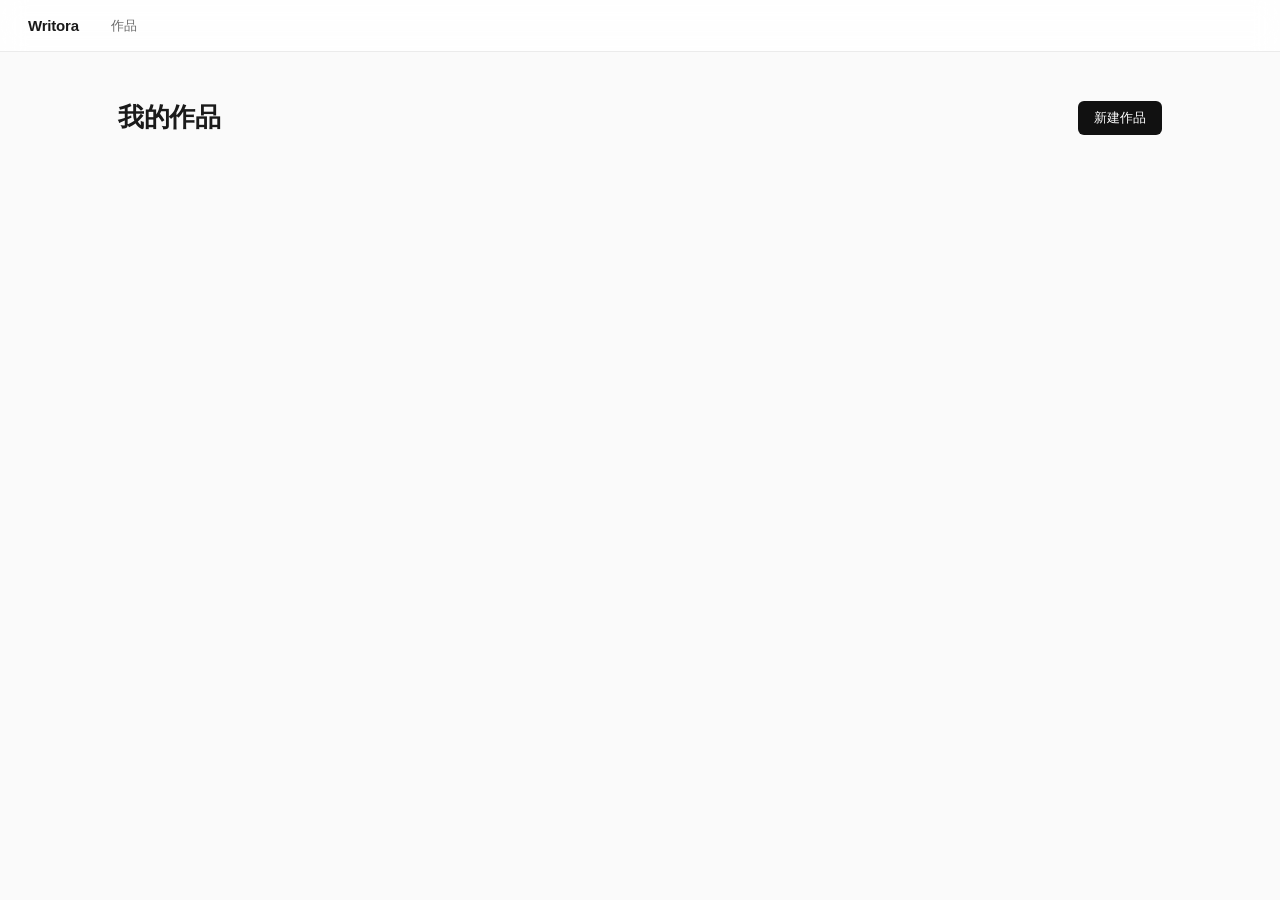
==== templates/index.html @ ce7c6f2c "Writora: AI novel writing assistant with DeepSeek integration Flask + SQLite backend, three-column e" ====
<!DOCTYPE html>
<html lang="zh-CN">
<head>
    <meta charset="UTF-8">
    <meta name="viewport" content="width=device-width, initial-scale=1.0">
    <title>Writora — AI 小说写作</title>
    <link rel="stylesheet" href="/static/style.css">
</head>
<body>
    <nav>
        <a href="/" class="nav-brand">Writora</a>
        <a href="/" class="nav-link">作品</a>
    </nav>

    <div class="container">
        <div class="header">
            <h1>我的作品</h1>
            <button class="btn btn-primary" onclick="showCreate()">新建作品</button>
        </div>
        <div id="list" class="grid"></div>
    </div>

    <div class="modal-overlay" id="modal">
        <div class="modal">
            <h2>新建作品</h2>
            <div class="field"><label>书名</label><input id="m-title" placeholder="给你的故事起个名字"></div>
            <div class="field"><label>类型</label><input id="m-genre" placeholder="玄幻 · 都市 · 科幻 · 悬疑 ..."></div>
            <div class="field"><label>简介</label><textarea id="m-desc" rows="3" placeholder="一句话描述你想写的故事"></textarea></div>
            <div class="modal-actions">
                <button class="btn btn-ghost" onclick="closeModal()">取消</button>
                <button class="btn btn-primary" onclick="create()">创建</button>
            </div>
        </div>
    </div>

    <div class="toast" id="toast"></div>
    <script src="/static/app.js"></script>
    <script>loadList();</script>
</body>
</html>
---- static/style.css ----
* { margin: 0; padding: 0; box-sizing: border-box; }

:root {
    --bg: #fafafa;
    --surface: #fff;
    --hover: #f5f5f5;
    --border: #ebebeb;
    --text: #1a1a1a;
    --text2: #6b6b6b;
    --text3: #b0b0b0;
    --primary: #111;
    --accent: #ff5e3a;
    --radius: 10px;
    --font: -apple-system, BlinkMacSystemFont, "SF Pro Display", "PingFang SC", "Microsoft YaHei", sans-serif;
}

body {
    font-family: var(--font);
    background: var(--bg);
    color: var(--text);
    -webkit-font-smoothing: antialiased;
}

/* ─── Nav ──────────────────────────────── */
nav {
    height: 52px;
    display: flex; align-items: center;
    padding: 0 28px;
    border-bottom: 1px solid var(--border);
    background: rgba(255,255,255,.82);
    backdrop-filter: blur(12px);
    position: sticky; top: 0; z-index: 100;
    gap: 32px;
}
.nav-brand {
    font-size: 15px; font-weight: 650; color: var(--text);
    text-decoration: none; letter-spacing: -.2px;
}
.nav-link {
    font-size: 13px; color: var(--text2); text-decoration: none;
    font-weight: 450;
}
.nav-link:hover { color: var(--text); }

/* ─── Layout ────────────────────────────── */
.container {
    max-width: 1100px; margin: 0 auto; padding: 48px 28px 80px;
}

/* ─── Page Title Row ─────────────────────── */
.header {
    display: flex; align-items: flex-end; justify-content: space-between;
    margin-bottom: 36px;
}
.header h1 { font-size: 26px; font-weight: 650; letter-spacing: -.4px; }

/* ─── Buttons ────────────────────────────── */
.btn {
    display: inline-flex; align-items: center; gap: 6px;
    padding: 8px 16px; border-radius: 6px; border: none;
    font-size: 13px; font-weight: 500; cursor: pointer;
    font-family: var(--font); transition: all .15s;
    letter-spacing: -.1px;
}
.btn-primary {
    background: var(--primary); color: #fff;
}
.btn-primary:hover { opacity: .85; }
.btn-ghost {
    background: none; color: var(--text2);
    border: 1px solid var(--border);
}
.btn-ghost:hover { background: var(--hover); }
.btn-sm { padding: 5px 10px; font-size: 12px; }
.btn-icon {
    background: none; border: none; cursor: pointer;
    color: var(--text3); padding: 4px; border-radius: 4px;
}
.btn-icon:hover { color: var(--text); background: var(--hover); }

/* ─── Empty State ────────────────────────── */
.empty-state {
    text-align: center; padding: 100px 0;
}
.empty-state .icon { font-size: 40px; margin-bottom: 16px; opacity: .6; }
.empty-state h3 { font-size: 16px; font-weight: 550; margin-bottom: 6px; }
.empty-state p { font-size: 13px; color: var(--text2); margin-bottom: 20px; }

/* ─── Novel Grid ─────────────────────────── */
.grid {
    display: grid;
    grid-template-columns: repeat(auto-fill, minmax(300px, 1fr));
    gap: 12px;
}
.card {
    background: var(--surface);
    border: 1px solid var(--border);
    border-radius: var(--radius);
    padding: 20px 22px;
    cursor: pointer;
    transition: all .15s;
    display: flex; gap: 16px; align-items: flex-start;
    position: relative;
}
.card:hover {
    border-color: #ccc;
    box-shadow: 0 2px 12px rgba(0,0,0,.04);
}
.card-cover {
    width: 44px; height: 56px;
    background: #f0f0f0; border-radius: 5px;
    display: flex; align-items: center; justify-content: center;
    font-size: 22px; flex-shrink: 0;
}
.card-info { flex: 1; min-width: 0; }
.card-info h3 { font-size: 15px; font-weight: 550; margin-bottom: 4px; }
.card-meta { font-size: 12px; color: var(--text2); display: flex; gap: 14px; }
.card-date { font-size: 12px; color: var(--text3); margin-top: 4px; }
.card .btn-icon {
    position: absolute; top: 10px; right: 10px;
    opacity: 0; transition: opacity .15s;
}
.card:hover .btn-icon { opacity: .5; }
.card .btn-icon:hover { opacity: 1; }

/* ─── Modal ──────────────────────────────── */
.modal-overlay {
    display: none; position: fixed; inset: 0;
    background: rgba(0,0,0,.3); z-index: 200;
    align-items: center; justify-content: center;
    backdrop-filter: blur(3px);
}
.modal {
    background: var(--surface);
    border-radius: 14px; padding: 32px;
    width: 440px; max-width: 90vw;
    box-shadow: 0 20px 60px rgba(0,0,0,.15);
}
.modal h2 { font-size: 18px; font-weight: 600; margin-bottom: 24px; }
.field { margin-bottom: 14px; }
.field label {
    display: block; font-size: 12px; font-weight: 500;
    color: var(--text2); margin-bottom: 4px; text-transform: uppercase;
    letter-spacing: .5px;
}
.field input, .field textarea {
    width: 100%; padding: 8px 12px;
    border: 1px solid var(--border); border-radius: 6px;
    font-size: 14px; font-family: var(--font);
    transition: border-color .15s;
}
.field input:focus, .field textarea:focus {
    outline: none; border-color: var(--text);
}
.modal-actions { display: flex; gap: 8px; justify-content: flex-end; margin-top: 24px; }

/* ─── Novel Editor Layout ─────────────────── */
.editor-wrap {
    display: flex; gap: 0;
    height: calc(100vh - 52px);
    margin: 0 -28px;
}
.sidebar {
    width: 280px; flex-shrink: 0;
    border-right: 1px solid var(--border);
    background: var(--surface);
    display: flex; flex-direction: column;
    overflow: hidden;
}
.sidebar-header {
    padding: 20px;
    border-bottom: 1px solid var(--border);
}
.sidebar-header h3 { font-size: 15px; font-weight: 600; margin-bottom: 2px; }
.sidebar-header .meta { font-size: 12px; color: var(--text2); }
.sidebar-stats {
    display: flex; gap: 20px; margin-top: 10px;
    font-size: 12px; color: var(--text3);
}
.sidebar-stats strong { color: var(--text); font-size: 15px; font-weight: 600; display: block; }
.sidebar-body { flex: 1; overflow-y: auto; padding: 10px 14px; }
.sidebar-body .section-title {
    font-size: 11px; font-weight: 550; color: var(--text3);
    text-transform: uppercase; letter-spacing: .5px;
    padding: 8px 6px 4px;
}
.chapter-item {
    display: flex; align-items: center; justify-content: space-between;
    padding: 7px 10px; border-radius: 6px; cursor: pointer;
    font-size: 13px; transition: background .1s;
}
.chapter-item:hover { background: var(--hover); }
.chapter-item.active { background: #f0f0f0; font-weight: 500; }
.chapter-item .num { color: var(--text3); margin-right: 8px; font-size: 11px; }
.sidebar-footer {
    padding: 14px; border-top: 1px solid var(--border);
    display: flex; flex-direction: column; gap: 6px;
}

/* ─── Main Editor ─────────────────────────── */
.editor {
    flex: 1; display: flex; flex-direction: column;
    background: var(--surface); overflow: hidden;
}
.editor-top {
    display: flex; align-items: center; gap: 10px;
    padding: 10px 24px; border-bottom: 1px solid var(--border);
    background: #fcfcfc;
}
.editor-top select {
    border: 1px solid var(--border); border-radius: 6px;
    padding: 5px 10px; font-size: 13px; font-family: var(--font);
}
.word-count { margin-left: auto; font-size: 12px; color: var(--text3); }
.editor-body { flex: 1; overflow-y: auto; padding: 32px 48px; }
.editor-body input.title {
    width: 100%; border: none; font-size: 28px; font-weight: 600;
    padding-bottom: 16px; margin-bottom: 20px;
    border-bottom: 1px solid var(--border);
    font-family: var(--font); outline: none;
}
.editor-body input.title::placeholder { color: var(--text3); }
.editor-body textarea.content {
    width: 100%; border: none; resize: none; outline: none;
    font-size: 16px; line-height: 2; font-family: var(--font);
    min-height: 400px; color: var(--text);
}
.editor-body textarea.content::placeholder { color: var(--text3); }
.editor-bottom {
    display: flex; gap: 8px; padding: 14px 24px;
    border-top: 1px solid var(--border);
}

/* ─── AI Panel ────────────────────────────── */
.ai-panel {
    width: 340px; flex-shrink: 0;
    border-left: 1px solid var(--border);
    background: #fcfcfc;
    display: flex; flex-direction: column;
    overflow: hidden;
}
.ai-panel-header {
    padding: 16px 18px; border-bottom: 1px solid var(--border);
    font-size: 13px; font-weight: 550;
    display: flex; align-items: center; justify-content: space-between;
}
.ai-panel-body { flex: 1; overflow-y: auto; padding: 14px 18px; }
.ai-output { font-size: 14px; line-height: 1.9; white-space: pre-wrap; }
.ai-panel-footer {
    padding: 12px 18px; border-top: 1px solid var(--border);
    display: flex; gap: 6px;
}
.ai-panel-footer input {
    flex: 1; border: 1px solid var(--border); border-radius: 6px;
    padding: 8px 10px; font-size: 13px; font-family: var(--font);
}
.ai-panel-footer input:focus { outline: none; border-color: #ccc; }

/* ─── Tabs ────────────────────────────────── */
.tabs { display: flex; gap: 0; border-bottom: 1px solid var(--border); }
.tab {
    padding: 8px 14px; font-size: 12px; border: none; background: none;
    cursor: pointer; color: var(--text2); font-family: var(--font);
    border-bottom: 2px solid transparent; margin-bottom: -1px;
    transition: all .15s;
}
.tab.active { color: var(--text); border-bottom-color: var(--text); font-weight: 500; }
.tab-content { padding: 12px 0; }

/* ─── Toast ───────────────────────────────── */
.toast {
    position: fixed; bottom: 28px; left: 50%; transform: translateX(-50%);
    background: #1a1a1a; color: #fff; padding: 10px 24px;
    border-radius: 8px; font-size: 13px;
    opacity: 0; transition: opacity .2s; pointer-events: none; z-index: 999;
}
.toast.show { opacity: 1; }

/* ─── Misc ────────────────────────────────── */
.outline-textarea {
    width: 100%; height: 180px; border: 1px solid var(--border);
    border-radius: 6px; padding: 10px; font-size: 13px;
    font-family: var(--font); resize: vertical;
}
.outline-textarea:focus { outline: none; border-color: #ccc; }
.char-row {
    display: flex; align-items: center; justify-content: space-between;
    padding: 8px 0; border-bottom: 1px solid #f0f0f0;
}
.char-row .name { font-size: 14px; font-weight: 500; }
.char-row .role { font-size: 12px; color: var(--text2); }

@media (max-width: 900px) {
    .editor-wrap { flex-direction: column; }
    .sidebar { width: 100%; border-right: none; border-bottom: 1px solid var(--border); }
    .ai-panel { width: 100%; border-left: none; border-top: 1px solid var(--border); }
    .editor-body { padding: 24px; }
}
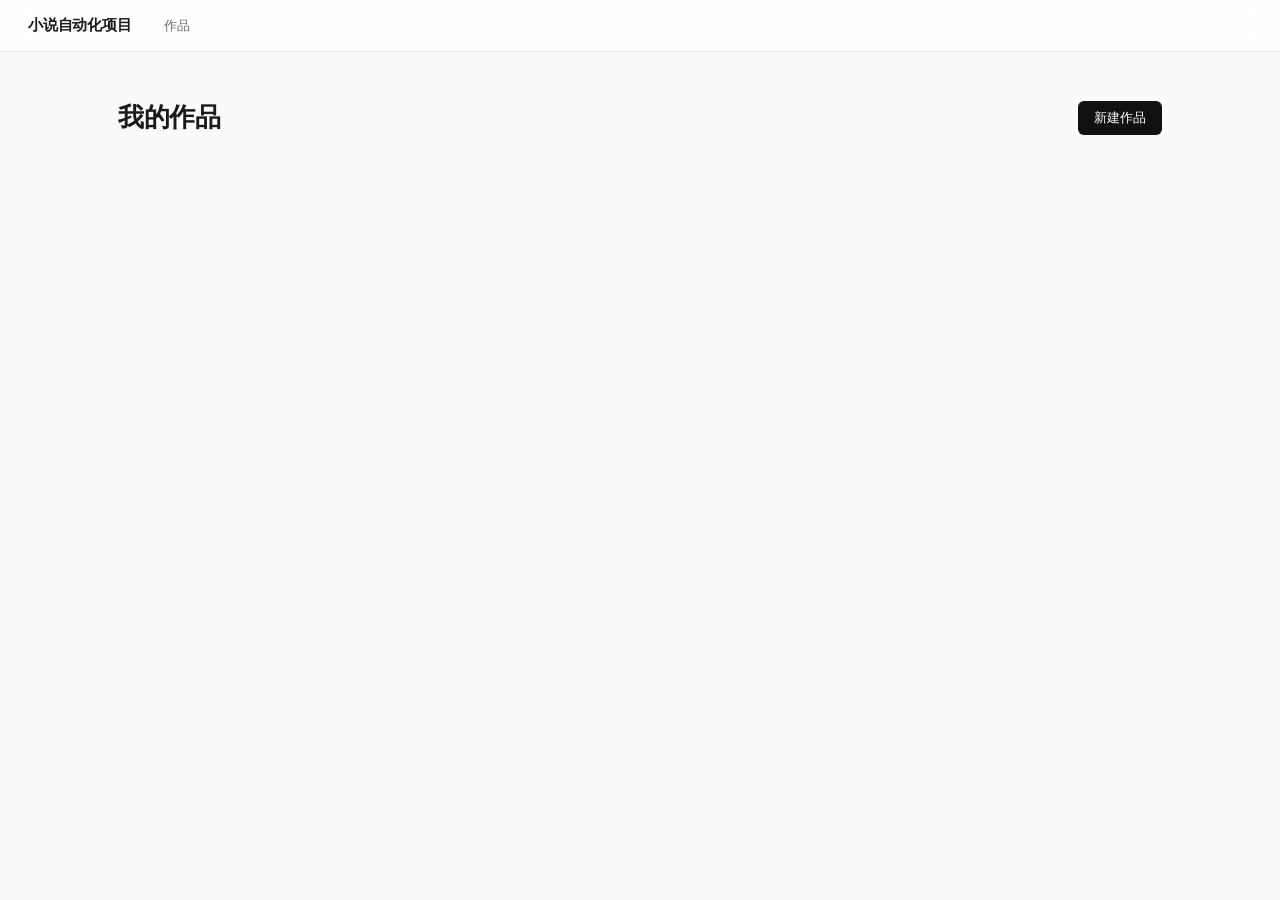
==== commit df78e4ff: "项目更名为"小说自动化项目" 更新 README、页面标题和导航栏名称" ====
--- a/templates/index.html
+++ b/templates/index.html
@@ -3,12 +3,12 @@
 <head>
     <meta charset="UTF-8">
     <meta name="viewport" content="width=device-width, initial-scale=1.0">
-    <title>Writora — AI 小说写作</title>
+    <title>小说自动化项目 — AI 小说写作</title>
     <link rel="stylesheet" href="/static/style.css">
 </head>
 <body>
     <nav>
-        <a href="/" class="nav-brand">Writora</a>
+        <a href="/" class="nav-brand">小说自动化项目</a>
         <a href="/" class="nav-link">作品</a>
     </nav>
 
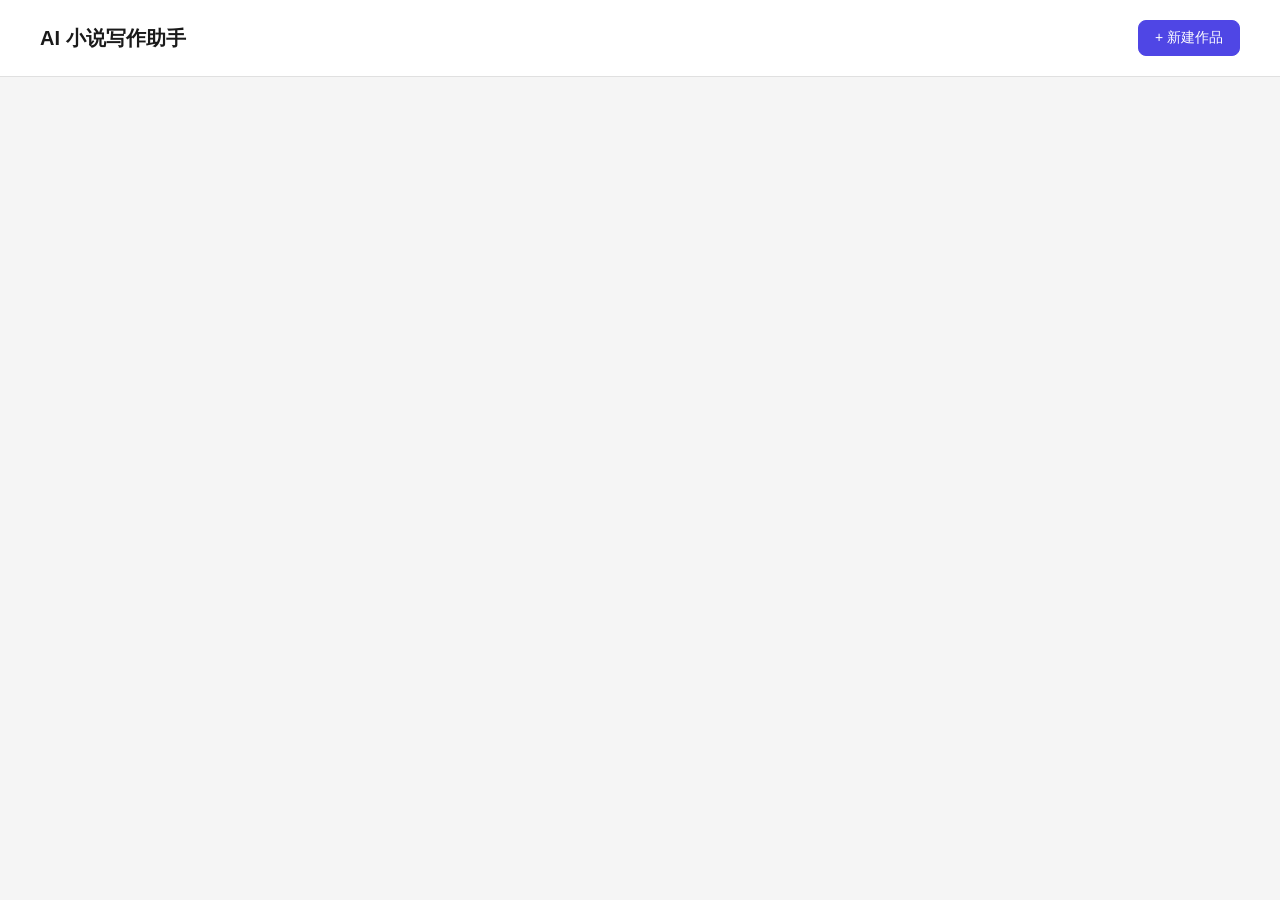
==== commit ae0fc749: "重构：AI 小说自动化写作助手 V2 - 模块化架构：拆分为 config/database/ai_client/app 四个模块 - 新增情节管理表、角色扩展字段（性格、背景故事） - 新增 AI " ====
--- a/templates/index.html
+++ b/templates/index.html
@@ -1,40 +1,37 @@
 <!DOCTYPE html>
 <html lang="zh-CN">
 <head>
-    <meta charset="UTF-8">
-    <meta name="viewport" content="width=device-width, initial-scale=1.0">
-    <title>小说自动化项目 — AI 小说写作</title>
-    <link rel="stylesheet" href="/static/style.css">
+<meta charset="UTF-8">
+<meta name="viewport" content="width=device-width, initial-scale=1.0">
+<title>AI 小说写作助手</title>
+<link rel="stylesheet" href="/static/style.css">
 </head>
 <body>
-    <nav>
-        <a href="/" class="nav-brand">小说自动化项目</a>
-        <a href="/" class="nav-link">作品</a>
-    </nav>
+<div id="app">
+  <header class="topbar">
+    <h1>AI 小说写作助手</h1>
+    <button class="btn primary" onclick="showCreateModal()">+ 新建作品</button>
+  </header>
 
-    <div class="container">
-        <div class="header">
-            <h1>我的作品</h1>
-            <button class="btn btn-primary" onclick="showCreate()">新建作品</button>
-        </div>
-        <div id="list" class="grid"></div>
+  <div id="novel-list" class="grid"></div>
+</div>
+
+<div id="create-modal" class="modal hidden">
+  <div class="modal-box">
+    <h2>新建作品</h2>
+    <label>书名</label>
+    <input id="new-title" type="text" placeholder="给你的作品起个名字">
+    <label>类型</label>
+    <input id="new-genre" type="text" placeholder="如：玄幻、都市、科幻、悬疑">
+    <label>创作风格（可选）</label>
+    <textarea id="new-style" rows="2" placeholder="如：轻松幽默、文笔细腻、快节奏爽文"></textarea>
+    <div class="modal-actions">
+      <button class="btn" onclick="closeCreateModal()">取消</button>
+      <button class="btn primary" onclick="createNovel()">创建</button>
     </div>
+  </div>
+</div>
 
-    <div class="modal-overlay" id="modal">
-        <div class="modal">
-            <h2>新建作品</h2>
-            <div class="field"><label>书名</label><input id="m-title" placeholder="给你的故事起个名字"></div>
-            <div class="field"><label>类型</label><input id="m-genre" placeholder="玄幻 · 都市 · 科幻 · 悬疑 ..."></div>
-            <div class="field"><label>简介</label><textarea id="m-desc" rows="3" placeholder="一句话描述你想写的故事"></textarea></div>
-            <div class="modal-actions">
-                <button class="btn btn-ghost" onclick="closeModal()">取消</button>
-                <button class="btn btn-primary" onclick="create()">创建</button>
-            </div>
-        </div>
-    </div>
-
-    <div class="toast" id="toast"></div>
-    <script src="/static/app.js"></script>
-    <script>loadList();</script>
+<script src="/static/app.js"></script>
 </body>
 </html>
--- a/static/style.css
+++ b/static/style.css
@@ -1,298 +1,133 @@
-* { margin: 0; padding: 0; box-sizing: border-box; }
-
 :root {
-    --bg: #fafafa;
-    --surface: #fff;
-    --hover: #f5f5f5;
-    --border: #ebebeb;
-    --text: #1a1a1a;
-    --text2: #6b6b6b;
-    --text3: #b0b0b0;
-    --primary: #111;
-    --accent: #ff5e3a;
-    --radius: 10px;
-    --font: -apple-system, BlinkMacSystemFont, "SF Pro Display", "PingFang SC", "Microsoft YaHei", sans-serif;
+  --bg: #f5f5f5;
+  --surface: #fff;
+  --border: #e0e0e0;
+  --text: #1a1a1a;
+  --text2: #666;
+  --primary: #4f46e5;
+  --primary-hover: #4338ca;
+  --danger: #ef4444;
+  --radius: 8px;
+  font-family: -apple-system, "PingFang SC", "Microsoft YaHei", sans-serif;
 }
 
-body {
-    font-family: var(--font);
-    background: var(--bg);
-    color: var(--text);
-    -webkit-font-smoothing: antialiased;
+* { box-sizing: border-box; margin: 0; padding: 0; }
+
+body { background: var(--bg); color: var(--text); min-height: 100vh; }
+
+/* ─── Common ─── */
+.btn {
+  padding: 8px 16px; border: 1px solid var(--border); border-radius: var(--radius);
+  background: var(--surface); cursor: pointer; font-size: 14px; color: var(--text);
+  transition: all .15s;
+}
+.btn:hover { background: #f0f0f0; }
+.btn.primary { background: var(--primary); color: #fff; border-color: var(--primary); }
+.btn.primary:hover { background: var(--primary-hover); }
+.btn.full { width: 100%; margin-top: 8px; }
+.btn.danger { color: var(--danger); border-color: var(--danger); }
+
+label { display: block; font-size: 13px; color: var(--text2); margin: 10px 0 4px; }
+input, textarea {
+  width: 100%; padding: 10px; border: 1px solid var(--border); border-radius: var(--radius);
+  font-size: 14px; font-family: inherit; resize: vertical;
+}
+textarea:focus, input:focus { outline: none; border-color: var(--primary); }
+
+/* ─── Topbar ─── */
+.topbar {
+  display: flex; justify-content: space-between; align-items: center;
+  padding: 20px 40px; background: var(--surface); border-bottom: 1px solid var(--border);
+}
+.topbar h1 { font-size: 20px; font-weight: 700; }
+
+/* ─── Grid ─── */
+.grid {
+  display: grid; grid-template-columns: repeat(auto-fill, minmax(280px, 1fr));
+  gap: 20px; padding: 30px 40px;
+}
+.novel-card {
+  background: var(--surface); border: 1px solid var(--border); border-radius: var(--radius);
+  padding: 20px; cursor: pointer; transition: all .2s;
+}
+.novel-card:hover { border-color: var(--primary); box-shadow: 0 2px 12px rgba(79,70,229,.1); }
+.novel-card h3 { font-size: 16px; margin-bottom: 6px; }
+.novel-card .meta { font-size: 13px; color: var(--text2); display: flex; gap: 12px; }
+.novel-card .actions { margin-top: 12px; display: flex; gap: 8px; }
+.novel-card .actions .btn { padding: 4px 10px; font-size: 12px; }
+
+/* ─── Editor Layout ─── */
+.editor-layout {
+  display: grid; grid-template-columns: 260px 1fr 280px;
+  height: 100vh; overflow: hidden;
+}
+#sidebar, #ai-panel {
+  background: var(--surface); border-right: 1px solid var(--border);
+  padding: 16px; overflow-y: auto;
+}
+#ai-panel { border-right: none; border-left: 1px solid var(--border); }
+
+#sidebar h2 { font-size: 15px; margin-bottom: 8px; }
+.back-link { color: var(--primary); text-decoration: none; font-size: 13px; display: block; margin-bottom: 12px; }
+
+#novel-info { margin-bottom: 16px; }
+#novel-info p { font-size: 13px; color: var(--text2); margin: 2px 0; }
+
+.chapter-item {
+  display: flex; justify-content: space-between; align-items: center;
+  padding: 8px 10px; border-radius: 4px; cursor: pointer; font-size: 13px;
+  border-left: 2px solid transparent; margin-bottom: 2px;
+}
+.chapter-item:hover { background: #f5f5ff; }
+.chapter-item.active { background: #eef0ff; border-left-color: var(--primary); font-weight: 600; }
+.chapter-item .del { color: var(--danger); font-size: 11px; display: none; cursor: pointer; }
+.chapter-item:hover .del { display: inline; }
+
+#char-panel { margin-top: 16px; border-top: 1px solid var(--border); padding-top: 12px; }
+.char-item { font-size: 13px; padding: 4px 0; display: flex; justify-content: space-between; }
+
+/* ─── Editor Pane ─── */
+#editor-pane { display: flex; flex-direction: column; overflow: hidden; }
+#editor-header {
+  display: flex; justify-content: space-between; align-items: center;
+  padding: 12px 20px; background: var(--surface); border-bottom: 1px solid var(--border);
+}
+#chapter-title-input { font-size: 18px; border: none; padding: 4px; max-width: 400px; }
+#content-editor {
+  flex: 1; border: none; padding: 24px 32px; font-size: 16px; line-height: 1.8;
+  resize: none; border-radius: 0; font-family: "PingFang SC", "Microsoft YaHei", serif;
+}
+#editor-footer {
+  display: flex; justify-content: space-between; align-items: center;
+  padding: 10px 20px; background: var(--surface); border-top: 1px solid var(--border);
+  font-size: 13px; color: var(--text2);
 }
 
-/* ─── Nav ──────────────────────────────── */
-nav {
-    height: 52px;
-    display: flex; align-items: center;
-    padding: 0 28px;
-    border-bottom: 1px solid var(--border);
-    background: rgba(255,255,255,.82);
-    backdrop-filter: blur(12px);
-    position: sticky; top: 0; z-index: 100;
-    gap: 32px;
+/* ─── AI Panel ─── */
+#ai-panel h3 { font-size: 14px; margin: 12px 0 8px; }
+.tabs { display: flex; gap: 4px; margin-bottom: 12px; }
+.tab {
+  flex: 1; padding: 6px; text-align: center; border: 1px solid var(--border);
+  border-radius: 4px; background: var(--surface); cursor: pointer; font-size: 12px;
 }
-.nav-brand {
-    font-size: 15px; font-weight: 650; color: var(--text);
-    text-decoration: none; letter-spacing: -.2px;
+.tab.active { background: var(--primary); color: #fff; border-color: var(--primary); }
+.tab-content.hidden { display: none; }
+.stream-box {
+  margin-top: 12px; padding: 12px; background: #fafafa; border: 1px solid var(--border);
+  border-radius: var(--radius); font-size: 14px; line-height: 1.7; max-height: 400px;
+  overflow-y: auto; white-space: pre-wrap;
 }
-.nav-link {
-    font-size: 13px; color: var(--text2); text-decoration: none;
-    font-weight: 450;
+.hidden { display: none !important; }
+
+/* ─── Modal ─── */
+.modal {
+  position: fixed; inset: 0; background: rgba(0,0,0,.4);
+  display: flex; justify-content: center; align-items: center; z-index: 100;
 }
-.nav-link:hover { color: var(--text); }
+.modal-box { background: var(--surface); border-radius: var(--radius); padding: 24px; width: 480px; max-width: 90vw; }
+.modal-box h2 { margin-bottom: 16px; }
+.modal-actions { display: flex; justify-content: flex-end; gap: 10px; margin-top: 20px; }
 
-/* ─── Layout ────────────────────────────── */
-.container {
-    max-width: 1100px; margin: 0 auto; padding: 48px 28px 80px;
-}
-
-/* ─── Page Title Row ─────────────────────── */
-.header {
-    display: flex; align-items: flex-end; justify-content: space-between;
-    margin-bottom: 36px;
-}
-.header h1 { font-size: 26px; font-weight: 650; letter-spacing: -.4px; }
-
-/* ─── Buttons ────────────────────────────── */
-.btn {
-    display: inline-flex; align-items: center; gap: 6px;
-    padding: 8px 16px; border-radius: 6px; border: none;
-    font-size: 13px; font-weight: 500; cursor: pointer;
-    font-family: var(--font); transition: all .15s;
-    letter-spacing: -.1px;
-}
-.btn-primary {
-    background: var(--primary); color: #fff;
-}
-.btn-primary:hover { opacity: .85; }
-.btn-ghost {
-    background: none; color: var(--text2);
-    border: 1px solid var(--border);
-}
-.btn-ghost:hover { background: var(--hover); }
-.btn-sm { padding: 5px 10px; font-size: 12px; }
-.btn-icon {
-    background: none; border: none; cursor: pointer;
-    color: var(--text3); padding: 4px; border-radius: 4px;
-}
-.btn-icon:hover { color: var(--text); background: var(--hover); }
-
-/* ─── Empty State ────────────────────────── */
-.empty-state {
-    text-align: center; padding: 100px 0;
-}
-.empty-state .icon { font-size: 40px; margin-bottom: 16px; opacity: .6; }
-.empty-state h3 { font-size: 16px; font-weight: 550; margin-bottom: 6px; }
-.empty-state p { font-size: 13px; color: var(--text2); margin-bottom: 20px; }
-
-/* ─── Novel Grid ─────────────────────────── */
-.grid {
-    display: grid;
-    grid-template-columns: repeat(auto-fill, minmax(300px, 1fr));
-    gap: 12px;
-}
-.card {
-    background: var(--surface);
-    border: 1px solid var(--border);
-    border-radius: var(--radius);
-    padding: 20px 22px;
-    cursor: pointer;
-    transition: all .15s;
-    display: flex; gap: 16px; align-items: flex-start;
-    position: relative;
-}
-.card:hover {
-    border-color: #ccc;
-    box-shadow: 0 2px 12px rgba(0,0,0,.04);
-}
-.card-cover {
-    width: 44px; height: 56px;
-    background: #f0f0f0; border-radius: 5px;
-    display: flex; align-items: center; justify-content: center;
-    font-size: 22px; flex-shrink: 0;
-}
-.card-info { flex: 1; min-width: 0; }
-.card-info h3 { font-size: 15px; font-weight: 550; margin-bottom: 4px; }
-.card-meta { font-size: 12px; color: var(--text2); display: flex; gap: 14px; }
-.card-date { font-size: 12px; color: var(--text3); margin-top: 4px; }
-.card .btn-icon {
-    position: absolute; top: 10px; right: 10px;
-    opacity: 0; transition: opacity .15s;
-}
-.card:hover .btn-icon { opacity: .5; }
-.card .btn-icon:hover { opacity: 1; }
-
-/* ─── Modal ──────────────────────────────── */
-.modal-overlay {
-    display: none; position: fixed; inset: 0;
-    background: rgba(0,0,0,.3); z-index: 200;
-    align-items: center; justify-content: center;
-    backdrop-filter: blur(3px);
-}
-.modal {
-    background: var(--surface);
-    border-radius: 14px; padding: 32px;
-    width: 440px; max-width: 90vw;
-    box-shadow: 0 20px 60px rgba(0,0,0,.15);
-}
-.modal h2 { font-size: 18px; font-weight: 600; margin-bottom: 24px; }
-.field { margin-bottom: 14px; }
-.field label {
-    display: block; font-size: 12px; font-weight: 500;
-    color: var(--text2); margin-bottom: 4px; text-transform: uppercase;
-    letter-spacing: .5px;
-}
-.field input, .field textarea {
-    width: 100%; padding: 8px 12px;
-    border: 1px solid var(--border); border-radius: 6px;
-    font-size: 14px; font-family: var(--font);
-    transition: border-color .15s;
-}
-.field input:focus, .field textarea:focus {
-    outline: none; border-color: var(--text);
-}
-.modal-actions { display: flex; gap: 8px; justify-content: flex-end; margin-top: 24px; }
-
-/* ─── Novel Editor Layout ─────────────────── */
-.editor-wrap {
-    display: flex; gap: 0;
-    height: calc(100vh - 52px);
-    margin: 0 -28px;
-}
-.sidebar {
-    width: 280px; flex-shrink: 0;
-    border-right: 1px solid var(--border);
-    background: var(--surface);
-    display: flex; flex-direction: column;
-    overflow: hidden;
-}
-.sidebar-header {
-    padding: 20px;
-    border-bottom: 1px solid var(--border);
-}
-.sidebar-header h3 { font-size: 15px; font-weight: 600; margin-bottom: 2px; }
-.sidebar-header .meta { font-size: 12px; color: var(--text2); }
-.sidebar-stats {
-    display: flex; gap: 20px; margin-top: 10px;
-    font-size: 12px; color: var(--text3);
-}
-.sidebar-stats strong { color: var(--text); font-size: 15px; font-weight: 600; display: block; }
-.sidebar-body { flex: 1; overflow-y: auto; padding: 10px 14px; }
-.sidebar-body .section-title {
-    font-size: 11px; font-weight: 550; color: var(--text3);
-    text-transform: uppercase; letter-spacing: .5px;
-    padding: 8px 6px 4px;
-}
-.chapter-item {
-    display: flex; align-items: center; justify-content: space-between;
-    padding: 7px 10px; border-radius: 6px; cursor: pointer;
-    font-size: 13px; transition: background .1s;
-}
-.chapter-item:hover { background: var(--hover); }
-.chapter-item.active { background: #f0f0f0; font-weight: 500; }
-.chapter-item .num { color: var(--text3); margin-right: 8px; font-size: 11px; }
-.sidebar-footer {
-    padding: 14px; border-top: 1px solid var(--border);
-    display: flex; flex-direction: column; gap: 6px;
-}
-
-/* ─── Main Editor ─────────────────────────── */
-.editor {
-    flex: 1; display: flex; flex-direction: column;
-    background: var(--surface); overflow: hidden;
-}
-.editor-top {
-    display: flex; align-items: center; gap: 10px;
-    padding: 10px 24px; border-bottom: 1px solid var(--border);
-    background: #fcfcfc;
-}
-.editor-top select {
-    border: 1px solid var(--border); border-radius: 6px;
-    padding: 5px 10px; font-size: 13px; font-family: var(--font);
-}
-.word-count { margin-left: auto; font-size: 12px; color: var(--text3); }
-.editor-body { flex: 1; overflow-y: auto; padding: 32px 48px; }
-.editor-body input.title {
-    width: 100%; border: none; font-size: 28px; font-weight: 600;
-    padding-bottom: 16px; margin-bottom: 20px;
-    border-bottom: 1px solid var(--border);
-    font-family: var(--font); outline: none;
-}
-.editor-body input.title::placeholder { color: var(--text3); }
-.editor-body textarea.content {
-    width: 100%; border: none; resize: none; outline: none;
-    font-size: 16px; line-height: 2; font-family: var(--font);
-    min-height: 400px; color: var(--text);
-}
-.editor-body textarea.content::placeholder { color: var(--text3); }
-.editor-bottom {
-    display: flex; gap: 8px; padding: 14px 24px;
-    border-top: 1px solid var(--border);
-}
-
-/* ─── AI Panel ────────────────────────────── */
-.ai-panel {
-    width: 340px; flex-shrink: 0;
-    border-left: 1px solid var(--border);
-    background: #fcfcfc;
-    display: flex; flex-direction: column;
-    overflow: hidden;
-}
-.ai-panel-header {
-    padding: 16px 18px; border-bottom: 1px solid var(--border);
-    font-size: 13px; font-weight: 550;
-    display: flex; align-items: center; justify-content: space-between;
-}
-.ai-panel-body { flex: 1; overflow-y: auto; padding: 14px 18px; }
-.ai-output { font-size: 14px; line-height: 1.9; white-space: pre-wrap; }
-.ai-panel-footer {
-    padding: 12px 18px; border-top: 1px solid var(--border);
-    display: flex; gap: 6px;
-}
-.ai-panel-footer input {
-    flex: 1; border: 1px solid var(--border); border-radius: 6px;
-    padding: 8px 10px; font-size: 13px; font-family: var(--font);
-}
-.ai-panel-footer input:focus { outline: none; border-color: #ccc; }
-
-/* ─── Tabs ────────────────────────────────── */
-.tabs { display: flex; gap: 0; border-bottom: 1px solid var(--border); }
-.tab {
-    padding: 8px 14px; font-size: 12px; border: none; background: none;
-    cursor: pointer; color: var(--text2); font-family: var(--font);
-    border-bottom: 2px solid transparent; margin-bottom: -1px;
-    transition: all .15s;
-}
-.tab.active { color: var(--text); border-bottom-color: var(--text); font-weight: 500; }
-.tab-content { padding: 12px 0; }
-
-/* ─── Toast ───────────────────────────────── */
-.toast {
-    position: fixed; bottom: 28px; left: 50%; transform: translateX(-50%);
-    background: #1a1a1a; color: #fff; padding: 10px 24px;
-    border-radius: 8px; font-size: 13px;
-    opacity: 0; transition: opacity .2s; pointer-events: none; z-index: 999;
-}
-.toast.show { opacity: 1; }
-
-/* ─── Misc ────────────────────────────────── */
-.outline-textarea {
-    width: 100%; height: 180px; border: 1px solid var(--border);
-    border-radius: 6px; padding: 10px; font-size: 13px;
-    font-family: var(--font); resize: vertical;
-}
-.outline-textarea:focus { outline: none; border-color: #ccc; }
-.char-row {
-    display: flex; align-items: center; justify-content: space-between;
-    padding: 8px 0; border-bottom: 1px solid #f0f0f0;
-}
-.char-row .name { font-size: 14px; font-weight: 500; }
-.char-row .role { font-size: 12px; color: var(--text2); }
-
-@media (max-width: 900px) {
-    .editor-wrap { flex-direction: column; }
-    .sidebar { width: 100%; border-right: none; border-bottom: 1px solid var(--border); }
-    .ai-panel { width: 100%; border-left: none; border-top: 1px solid var(--border); }
-    .editor-body { padding: 24px; }
-}
+/* ─── Empty state ─── */
+.empty { text-align: center; color: var(--text2); padding: 60px 20px; grid-column: 1 / -1; }
+.empty h2 { font-size: 18px; margin-bottom: 8px; }
